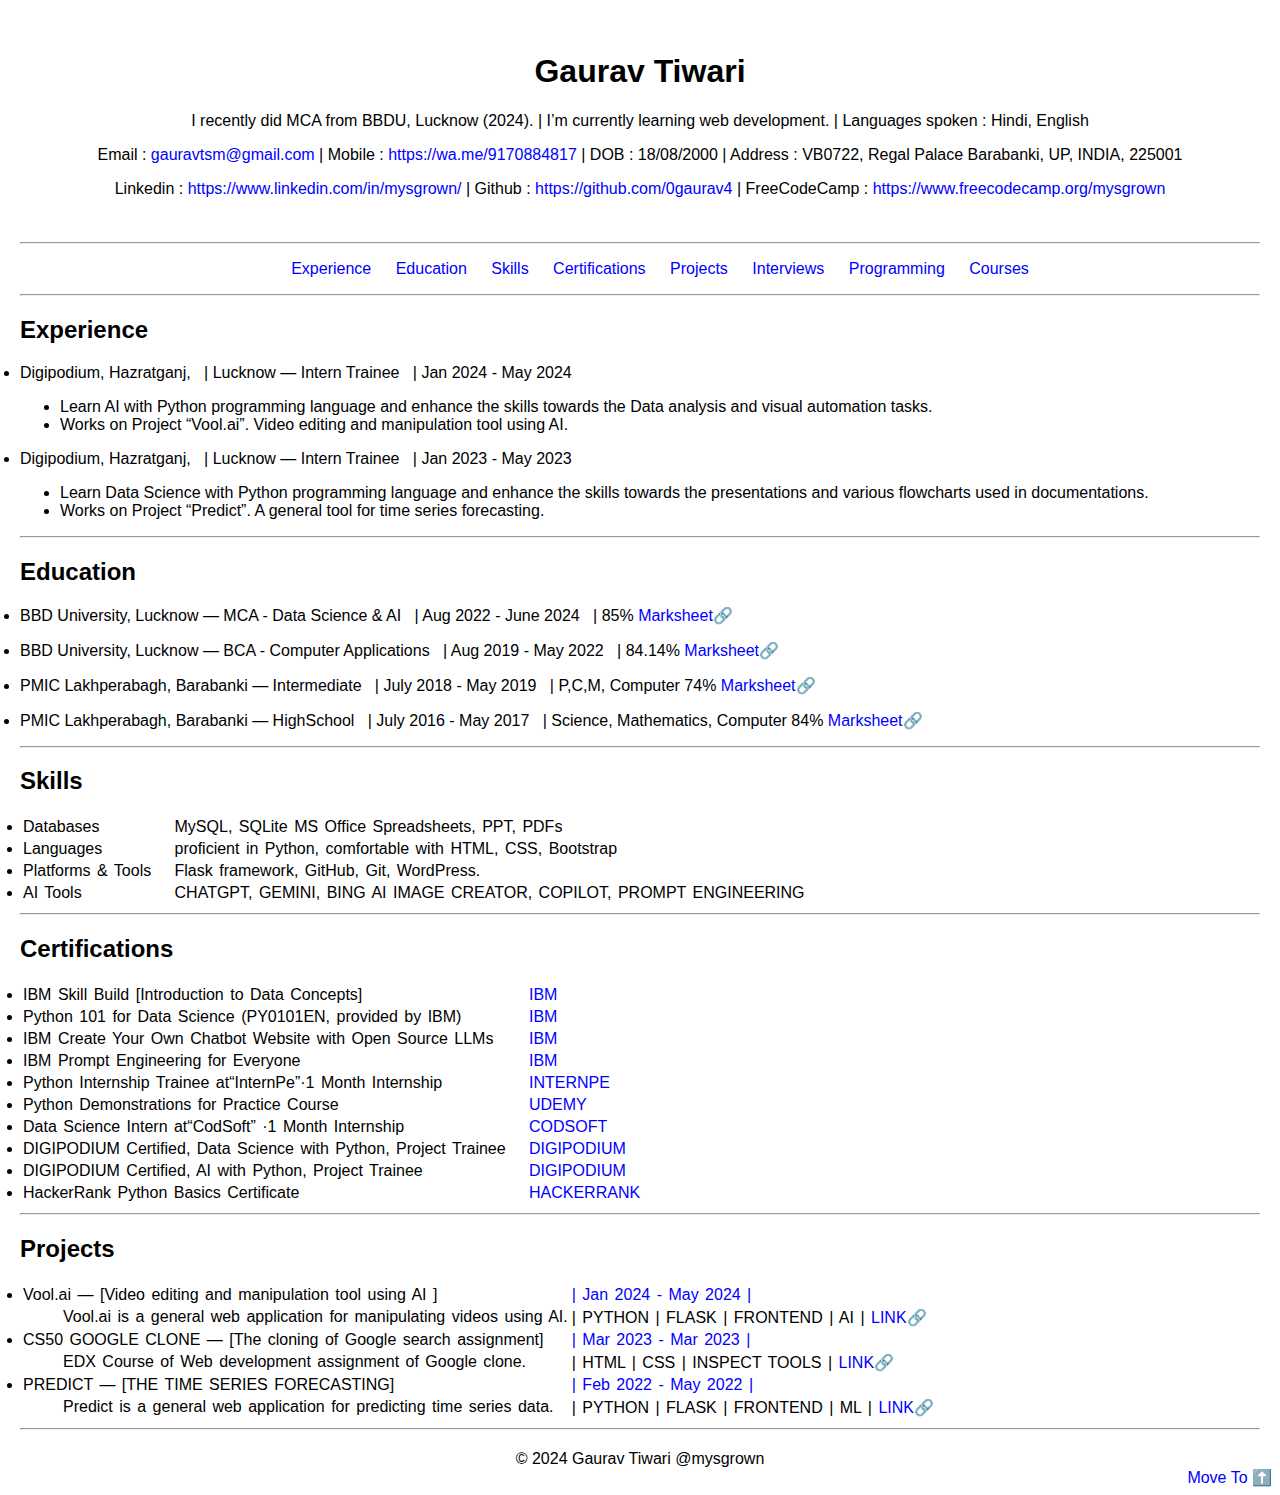
==== Frontend/Practice/index.html @ e7084598 "portfolio" ====
<!DOCTYPE html>
<html lang="en">
<head>
    <meta charset="UTF-8">
    <meta name="viewport" content="width=device-width, initial-scale=1.0">
    <title>Portfolio@mysgrown</title>
    <link rel="shortcut icon" href="../Practice/images/logo1.ico" type="image/x-icon">
    <link rel="stylesheet" href="style.css">
</head>
<body>
    <main>
        <div class="intro">
            <h1>Gaurav Tiwari</h1>
            <p class="responsive_intro">I recently did MCA from BBDU, Lucknow (2024). |
            I’m currently learning web development. | 
            Languages spoken : Hindi, English
            </p>
        <p>Email : <a href="mailto:gauravtsm@gmail.com"> gauravtsm@gmail.com</a> |
            Mobile :<a href="https://wa.me/9170884817"> https://wa.me/9170884817</a> |
            <span>DOB : 18/08/2000</span>  |
            <span>Address : VB0722, Regal Palace
                Barabanki, UP, INDIA, 225001
            </span>     
        </p>
        <p>
            Linkedin : <a href="https://www.linkedin.com/in/mysgrown/">https://www.linkedin.com/in/mysgrown/</a> |
            Github : <a href="https://github.com/0gaurav4">https://github.com/0gaurav4</a> |
            FreeCodeCamp : <a href="https://www.freecodecamp.org/mysgrown">https://www.freecodecamp.org/mysgrown</a> 
        </p>
        </div>
<hr>
<div class="nav">
    <ul>
        <li><a href="#experience">Experience</a></li>
        <li><a href="#education">Education</a></li>
        <li><a href="#skills">Skills</a></li>
        <li><a href="#certifications">Certifications</a></li>
        <li><a href="#projects">Projects</a></li>
        <li><a href="#Interviews">Interviews</a></li>
        <li><a href="#programming">Programming</a></li>
        <li><a href="#courses">Courses</a></li>
    </ul>
</div>
<hr>
<div class="experience" id="experience">
    <h2>Experience</h2>
<p><li>Digipodium, Hazratganj, &nbsp;&nbsp;|<span>  Lucknow — Intern Trainee</span> &nbsp;&nbsp;|<span> Jan 2024 - May 2024</span></li></p> 
<ul>
    <li> Learn AI with Python programming language and enhance the skills towards the Data analysis and visual automation tasks.</li>
    <li>Works on Project “Vool.ai”. Video editing and manipulation tool using AI.</li>
</ul>
<p><li>Digipodium, Hazratganj, &nbsp;&nbsp;|<span>  Lucknow — Intern Trainee</span> &nbsp;&nbsp;|<span> Jan 2023 - May 2023</span></li></p>
<ul>
    <li>Learn Data Science with Python programming language and enhance the skills towards the presentations and various flowcharts used in documentations.</li>
    <li>Works on Project “Predict”. A general tool for time series forecasting.</li>
</ul>
<hr>
</div>
<div class="education" id="education">
    <h2>Education</h2>
<p><li>BBD University, Lucknow — MCA - Data Science & AI &nbsp;&nbsp;|<span> Aug 2022 - June 2024</span> &nbsp;&nbsp;|<span> 85%  <a href="https://drive.google.com/file/d/1HFwl1JmcjEQnk_X8pRma5AVAwyqpF_lt/view?usp=sharing">Marksheet🔗</a></span></li></p>
<p><li>BBD University, Lucknow — BCA - Computer Applications &nbsp;&nbsp;|<span> Aug 2019 - May 2022</span> &nbsp;&nbsp;|<span> 84.14%  <a href="https://drive.google.com/file/d/1_7C24zcw5-yKL8MvEHahiDgGVYcH5oAT/view">Marksheet🔗</a></span></li></p>
<p><li>PMIC Lakhperabagh, Barabanki — Intermediate &nbsp;&nbsp;|<span> July 2018 - May 2019</span> &nbsp;&nbsp;|<span> P,C,M, Computer 74%  <a href="https://drive.google.com/file/d/1_-hc6aW5QMUabqCIElsHa_oPyhOtWX5i/view">Marksheet🔗</a></span></li></p>
<p><li>PMIC Lakhperabagh, Barabanki — HighSchool &nbsp;&nbsp;|<span> July 2016 - May 2017</span> &nbsp;&nbsp;|<span> Science, Mathematics, Computer 84%  <a href="https://drive.google.com/file/d/1Zy2gGJANrxF5ujZYfqRUxhIkcqfjhBgv/view">Marksheet🔗</a></span></li></p>
</div>
<hr>
<div class="skills" id="skills">
    <h2>Skills</h2>
    <table>
        <tr>
            <td><li>Databases</li></td>

            <td>&nbsp;&nbsp; MySQL, SQLite 
                MS Office
                Spreadsheets, PPT, PDFs </td>
        </tr>
        <tr>
            <td><li>Languages</li></td>

            <td>&nbsp;&nbsp; proficient in Python, comfortable with HTML, CSS, Bootstrap </td>
        </tr>
        <tr>
            <td><li>Platforms & Tools</li></td>

            <td>&nbsp;&nbsp; Flask framework, GitHub, Git, WordPress.</td>
        </tr>
        <tr>
            <td><li>AI Tools</li></td> 

            <td>&nbsp;&nbsp; CHATGPT, GEMINI, BING AI IMAGE CREATOR, COPILOT,
                PROMPT ENGINEERING</td>
        </tr>
    </table>
</div>
<hr>
<div class="certificataions" id="certifications">
    <h2>Certifications</h2>
    <table>
        <tr>
            <td><li>IBM Skill Build [Introduction to Data Concepts]</li> </td>
            <td>&nbsp;&nbsp; <a href="https://students.yourlearning.ibm.com/certificate/share/e7c3dbb7b4ewogICJsZWFybmVyQ05VTSIgOiAiMTQ3NDAwOVJFRyIsCiAgIm9iamVjdFR5cGUiIDogIkFDVElWSVRZIiwKICAib2JqZWN0SWQiIDogIk1ETFBULTIyOCIKfQd1e142ab14-10">IBM</a></td>
        </tr>
        <tr>
            <td><li>Python 101 for Data Science (PY0101EN, provided by IBM)</li></td>
            <td>&nbsp;&nbsp; <a href="https://courses.cognitiveclass.ai/certificates/e8bac5464bc449638bfe73515899d820">IBM</a></td>
        </tr>
        <tr>
            <td><li>IBM Create Your Own Chatbot Website with Open Source LLMs</li></td>
            <td>&nbsp;&nbsp; <a href="https://courses.cognitiveclass.ai/certificates/166385bb4e544979bd58e61e90e71997">IBM</a></td>
        </tr>
            <td><li>IBM Prompt Engineering for Everyone</li></td>
            <td>&nbsp;&nbsp; <a href="https://courses.cognitiveclass.ai/certificates/62944d2c1e8c42bbaf7db83b89c072fc">IBM</a></td>
        </tr>
        <tr>
            <td><li>Python Internship Trainee at“InternPe”·1 Month Internship</li> </td>
            <td>&nbsp;&nbsp; <a href="https://www.linkedin.com/in/mysgrown/details/experience/2212232525/multiple-media-viewer/?profileId=ACoAACzdXnABCFFrscaDy45iPzjDDzI9gQDIKZ0&treasuryMediaId=1635538183863&type=IMAGE">INTERNPE</a></td>
        </tr>
        <tr>
            <td><li>Python Demonstrations for Practice Course</li></td>
            <td>&nbsp;&nbsp; <a href="https://www.udemy.com/certificate/UC-f1223e33-5ee6-4ffd-a7a2-945c81466e15/">UDEMY</a> </td>
        </tr>
        <tr>
            <td><li>Data Science Intern at“CodSoft” ·1 Month Internship</li>  </td>
            <td>&nbsp;&nbsp; <a href="https://photos.google.com/share/AF1QipNYyK1HshfzzS32XBAIKCiFz63cn9hJuGeqmP0nvZ12Bfuixi5jXodgnLZEqOsqjA?key=ZW83dVRIVjZKT0NTVm1Pd05rY1BJWEFEZ3h4bE1B">CODSOFT</a></td>
        </tr>
        <tr>
            <td><li>DIGIPODIUM Certified, Data Science with Python, Project Trainee</li> </td>
            <td>&nbsp;&nbsp; <a href="https://photos.google.com/share/AF1QipORYhTrI_Oh5Br08n3RkXbMHylOSh3sHyvTz8TtXWUY9JmWuLrM7EA8m8eKN63gVQ?pli=1&key=Vmd0R3hEYS1OWjFuLV9zMHJEOUc5TkIzRTRLbUFB">DIGIPODIUM</a></td>
        </tr>
        <tr>
            <td><li>DIGIPODIUM Certified, AI with Python, Project Trainee</li> </td>
            <td>&nbsp;&nbsp; <a href="https://mail-attachment.googleusercontent.com/attachment/u/0/?ui=2&ik=d976038785&attid=0.1&permmsgid=msg-f:1803369899986117159&th=1906db5e8f4de227&view=att&disp=inline&saddbat=[base64]">DIGIPODIUM</a></td>
        </tr>
        <tr>
            <td><li>HackerRank Python Basics Certificate</li></td>
            <td>&nbsp;&nbsp;  <a href="https://www.hackerrank.com/certificates/cc213baf54b2">HACKERRANK</a></td>
        </tr>
    </table>
</div>
<hr>
<div class="projects" id="projects">
    <h2>Projects</h2>
    <table>
        <tr>
            <td><li>Vool.ai —  [Video editing and manipulation tool using AI ]</li></td>
            <td class="dates">| Jan 2024 - May 2024 |</td>
        </tr>
        <td> <dd>Vool.ai is a general web application for manipulating videos using AI.</dd></td>
        <td> | PYTHON | FLASK | FRONTEND | AI  | 
            <a href="https://github.com/0gaurav4/VAI-main">LINK🔗</a></td>
        <tr>
            <td><li>CS50 GOOGLE CLONE —  [The cloning of Google search assignment] </li></td>
            <td class="dates">| Mar 2023 - Mar 2023 |</td>
        </tr>
        <td> <dd>EDX Course of Web development assignment of Google clone.</dd></td>
        <td> | HTML | CSS | INSPECT TOOLS  | 
            <a href="https://github.com/0gaurav4/google-clone">LINK🔗</a></td>
        <tr>
            <td><li>PREDICT —   [THE TIME SERIES FORECASTING] </li></td>
            <td class="dates">| Feb 2022 - May 2022 |</td>
        </tr>
        <td> <dd>Predict is a general web application for predicting time series data.</dd></td>
        <td> | PYTHON | FLASK | FRONTEND | ML  | 
            <a href="https://github.com/0gaurav4/predict">LINK🔗</a></td>
    </table>
</div>
<hr>
    </main>
    <footer>
        <div style="text-align: center;">&copy; 2024 Gaurav Tiwari @mysgrown</div>
        <div style="text-align: right;"><a href="#">Move To ⬆️</a></div>
    </footer>
</body>
</html>
---- Frontend/Practice/style.css ----
body{
    font-family: 'Trebuchet MS', 'Lucida Sans Unicode', 'Lucida Grande', 'Lucida Sans', Arial, sans-serif;
}
main{
    padding: 2px;
    margin: 10px;
}
.intro{
    text-align: center;
    padding: 20px;
}
a{
    text-decoration: none;
    color: blue;
}
a:hover{
    color: red;
}
table{
    word-spacing: 2px;
}
.nav ul{
    list-style-type: none;
    text-align: center;
}
.nav ul li{
    align-items: center;
    display: inline;
    padding: 10px;
}
.nav ul li a:hover{
    color: red;
}
.dates{
    color : blue;
}
@media screen and (max-width: 600px) {
    main{
        display: flex;
        flex-direction: column;
        width: 100%;
        justify-content: space-between;
        line-height: 20px;
    }
    .intro{
        width: 100%;
        padding: 2px;
    }
    .responsive_intro{
        width: 90%;
        padding: 2px;
    }
    .nav ul{
        text-align: left;
    }
}
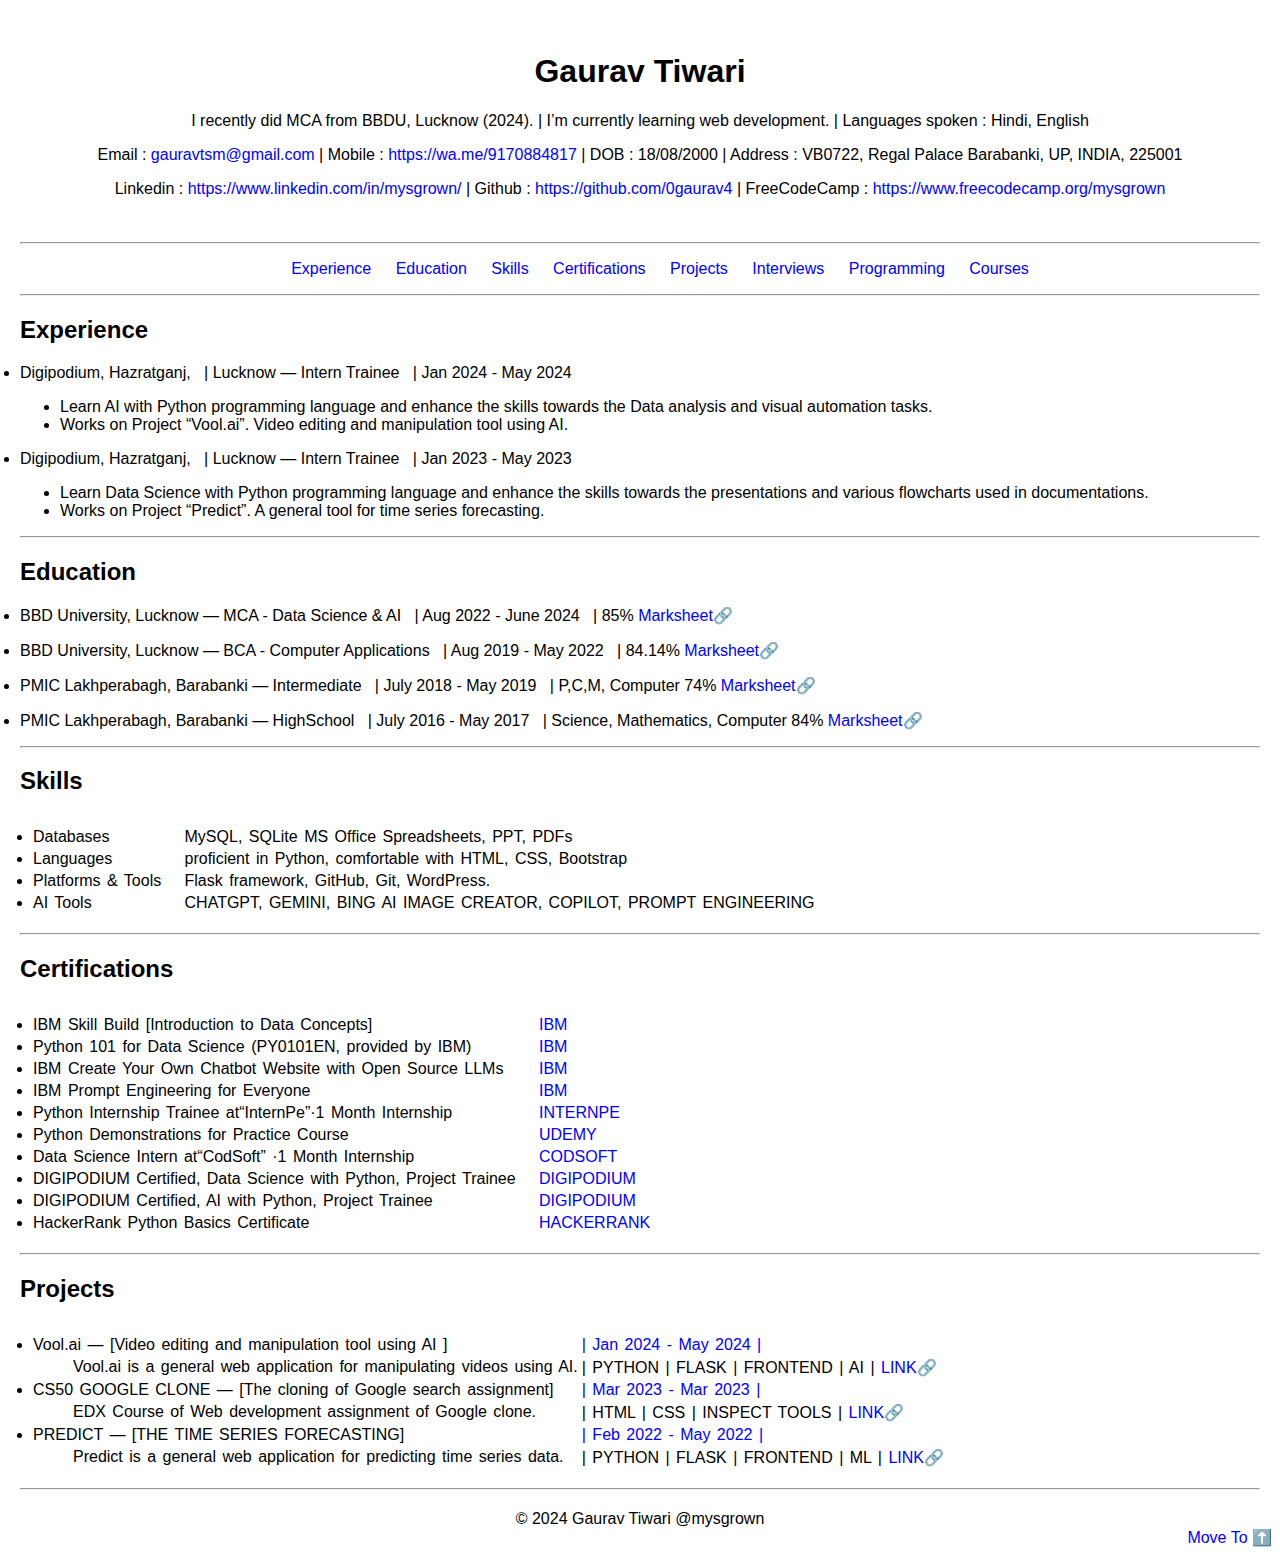
==== commit 10df9372: "interview" ====
--- a/Frontend/Practice/index.html
+++ b/Frontend/Practice/index.html
@@ -36,7 +36,7 @@
         <li><a href="#skills">Skills</a></li>
         <li><a href="#certifications">Certifications</a></li>
         <li><a href="#projects">Projects</a></li>
-        <li><a href="#Interviews">Interviews</a></li>
+        <li><a href="interviews.html">Interviews</a></li>
         <li><a href="#programming">Programming</a></li>
         <li><a href="#courses">Courses</a></li>
     </ul>
@@ -106,10 +106,10 @@
         </tr>
         <tr>
             <td><li>IBM Create Your Own Chatbot Website with Open Source LLMs</li></td>
-            <td>&nbsp;&nbsp; <a href="https://courses.cognitiveclass.ai/certificates/166385bb4e544979bd58e61e90e71997">IBM</a></td>
+            <td>&nbsp;&nbsp; <a href="https://courses.cognitiveclass.ai/certificates/62944d2c1e8c42bbaf7db83b89c072fc">IBM</a></td>
         </tr>
             <td><li>IBM Prompt Engineering for Everyone</li></td>
-            <td>&nbsp;&nbsp; <a href="https://courses.cognitiveclass.ai/certificates/62944d2c1e8c42bbaf7db83b89c072fc">IBM</a></td>
+            <td>&nbsp;&nbsp; <a href="https://courses.cognitiveclass.ai/certificates/166385bb4e544979bd58e61e90e71997">IBM</a></td>
         </tr>
         <tr>
             <td><li>Python Internship Trainee at“InternPe”·1 Month Internship</li> </td>
--- a/Frontend/Practice/style.css
+++ b/Frontend/Practice/style.css
@@ -34,6 +34,9 @@
 .dates{
     color : blue;
 }
+table{
+    padding: 10px;
+}
 @media screen and (max-width: 600px) {
     main{
         display: flex;
